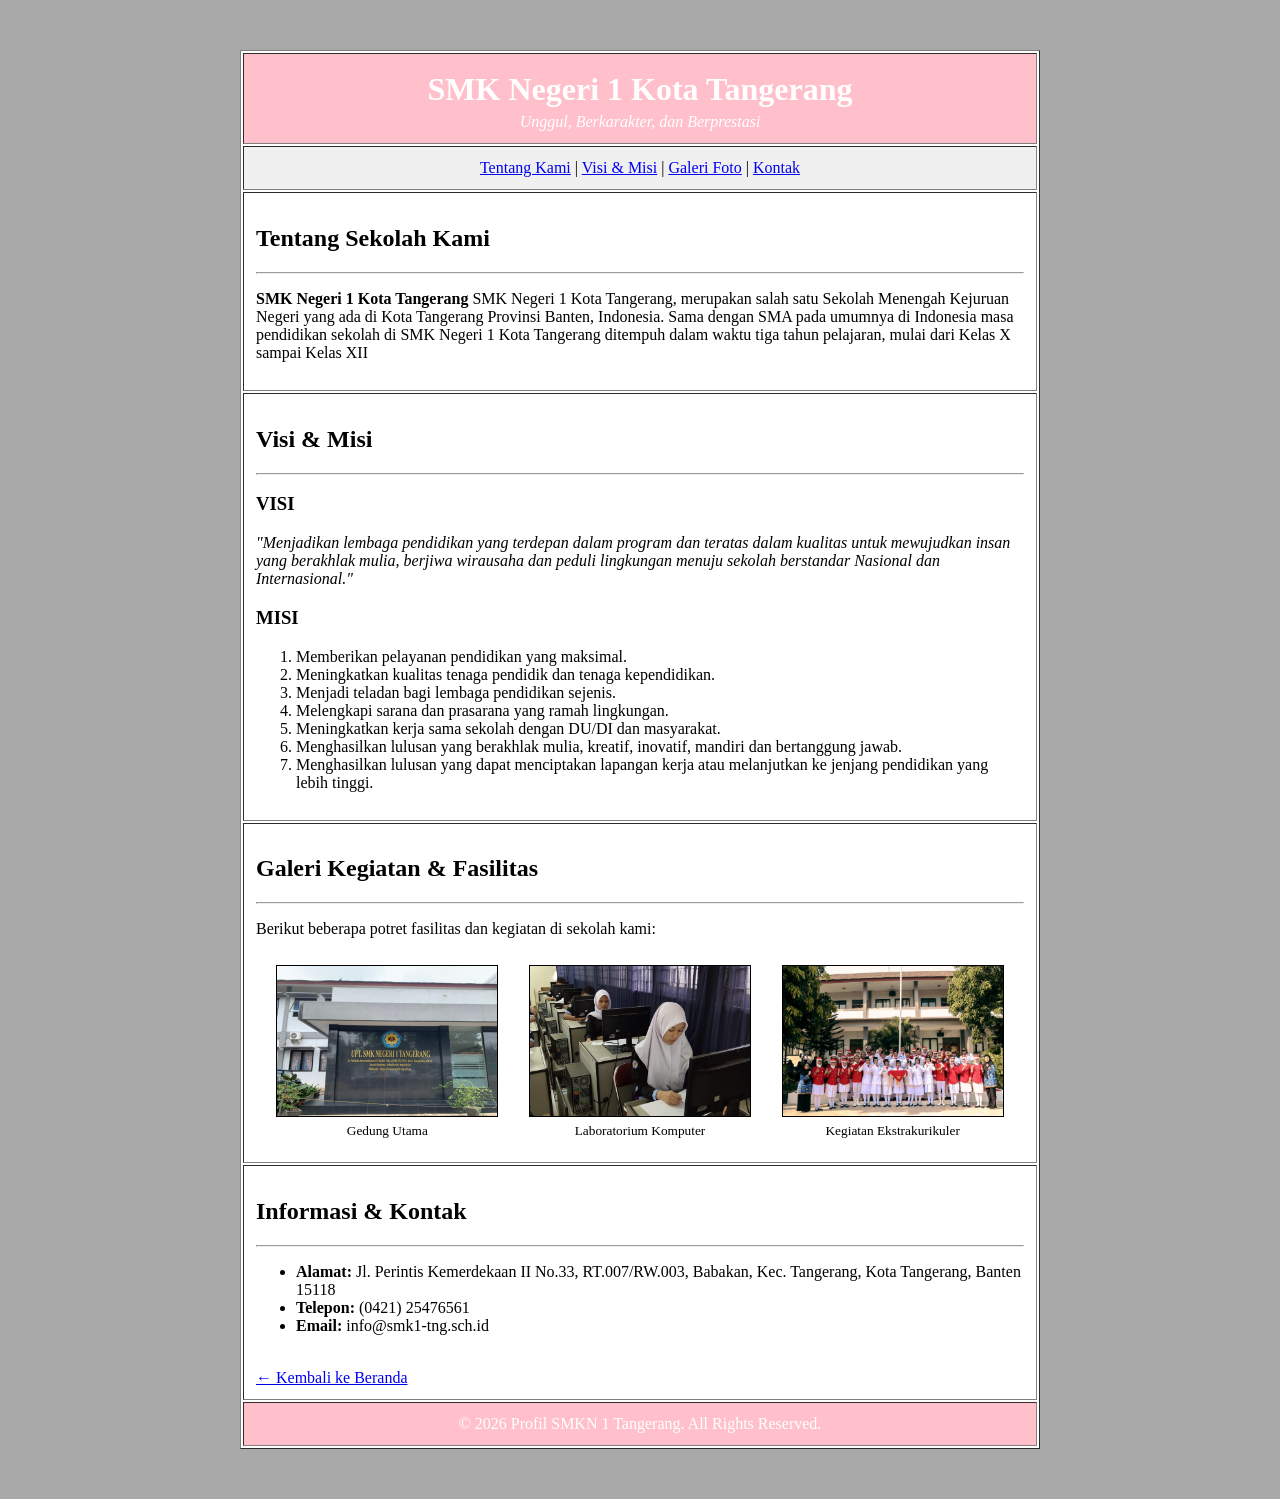
==== sekolahku.html @ 6affce79 "first commit" ====
<!DOCTYPE html>
<html lang="id">
<head>
    <meta charset="UTF-8">
    <title>Profil Sekolahku</title>
    <link rel="icon" type="image/x-icon" href="favicon.ico">
</head>

<body bgcolor="darkgrey" background="images/background.svg">
    <p>&nbsp;</p>
    
    <table border="1" width="800px" cellpadding="12px" align="center" bgcolor="white">
        
        <!-- Header -->
        <tr>
            <td bgcolor="pink" align="center">
                <h1 style="color: white; margin: 5px 0;">SMK Negeri 1 Kota Tangerang</h1>
                <p style="color: white; margin: 0;"><em>Unggul, Berkarakter, dan Berprestasi</em></p>
            </td>
        </tr>

        <!-- Menu Navigasi Sederhana -->
        <tr>
            <td bgcolor="#f0f0f0" align="center">
                <a href="#tentang">Tentang Kami</a> | 
                <a href="#visimisi">Visi & Misi</a> | 
                <a href="#galeri">Galeri Foto</a> | 
                <a href="#kontak">Kontak</a>
            </td>
        </tr>

        <!-- Konten Utama: Tentang Sekolah -->
        <tr>
            <td>
                <h2 id="tentang" color="teal">Tentang Sekolah Kami</h2>
                <hr>
                <p>
                    <strong>SMK Negeri 1 Kota Tangerang</strong> SMK Negeri 1 Kota Tangerang, merupakan salah satu Sekolah Menengah Kejuruan Negeri yang ada di Kota Tangerang Provinsi Banten, Indonesia. Sama dengan SMA pada umumnya di Indonesia masa pendidikan sekolah di SMK Negeri 1 Kota Tangerang ditempuh dalam waktu tiga tahun pelajaran, mulai dari Kelas X sampai Kelas XII
                </p>

            </td>
        </tr>

        <!-- Konten Utama: Visi & Misi -->

        <tr>
            <td>
                <h2 id="visimisi">Visi & Misi</h2>
                <hr>
                <h3>VISI</h3>
                <p>
                    <em>"Menjadikan lembaga pendidikan yang terdepan dalam program dan teratas dalam kualitas untuk mewujudkan insan yang berakhlak mulia, berjiwa wirausaha dan peduli lingkungan menuju sekolah berstandar Nasional dan Internasional."</em>
                </p>

                <h3>MISI</h3>
                <ol>
                    <li>Memberikan pelayanan pendidikan yang maksimal.</li>
                    <li>Meningkatkan kualitas tenaga pendidik dan tenaga kependidikan.</li>
                    <li>Menjadi teladan bagi lembaga pendidikan sejenis.</li>
                    <li>Melengkapi sarana dan prasarana yang ramah lingkungan.</li>
                    <li>Meningkatkan kerja sama sekolah dengan DU/DI dan masyarakat.</li>
                    <li>Menghasilkan lulusan yang berakhlak mulia, kreatif, inovatif, mandiri dan bertanggung jawab.</li>
                    <li>Menghasilkan lulusan yang dapat menciptakan lapangan kerja atau melanjutkan ke jenjang pendidikan yang lebih tinggi.</li>
                </ol>
            </td>
        </tr>

        <!-- Konten Utama: Galeri Foto -->
        <tr>
            <td>
                <h2 id="galeri">Galeri Kegiatan & Fasilitas</h2>
                <hr>
                <p>Berikut beberapa potret fasilitas dan kegiatan di sekolah kami:</p>
                
                <table border="0" width="100%" cellspacing="10" align="center">
                    <tr align="center">
                        <td>
                            <img src="foto/nesta.jpeg" alt="Gedung Sekolah" width="220" height="150" border="1"><br>
                            <small>Gedung Utama</small>
                        </td>
                        <td>
                            <img src="foto/labnesta.jpeg" alt="Laboratorium Komputer" width="220" height="150" border="1"><br>
                            <small>Laboratorium Komputer</small>
                        </td>
                        <td>
                            <img src="foto/paskinnnesta.jpeg" alt="Kegiatan Siswa" width="220" height="150" border="1"><br>
                            <small>Kegiatan Ekstrakurikuler</small>
                        </td>
                    </tr>
                </table>
            </td>
        </tr>

        <!-- Konten Utama: Informasi & Kontak -->
        <tr>
            <td>
                <h2 id="kontak">Informasi & Kontak</h2>
                <hr>
                <ul>
                    <li><strong>Alamat:</strong> Jl. Perintis Kemerdekaan II No.33, RT.007/RW.003, Babakan, Kec. Tangerang, Kota Tangerang, Banten 15118</li>
                    <li><strong>Telepon:</strong> (0421) 25476561</li>
                    <li><strong>Email:</strong> info@smk1-tng.sch.id</li>
                </ul>
                <br>
                <a href="./">← Kembali ke Beranda</a>
            </td>
        </tr>

        <!-- Footer -->
        <tr>
            <td bgcolor="pink" align="center">
                <p style="color: white; margin: 0; size: 2px;">
                    &copy; 2026 Profil SMKN 1 Tangerang. All Rights Reserved.
                </p>
            </td>
        </tr>

    </table>
    <p>&nbsp;</p>
</body>
</html>
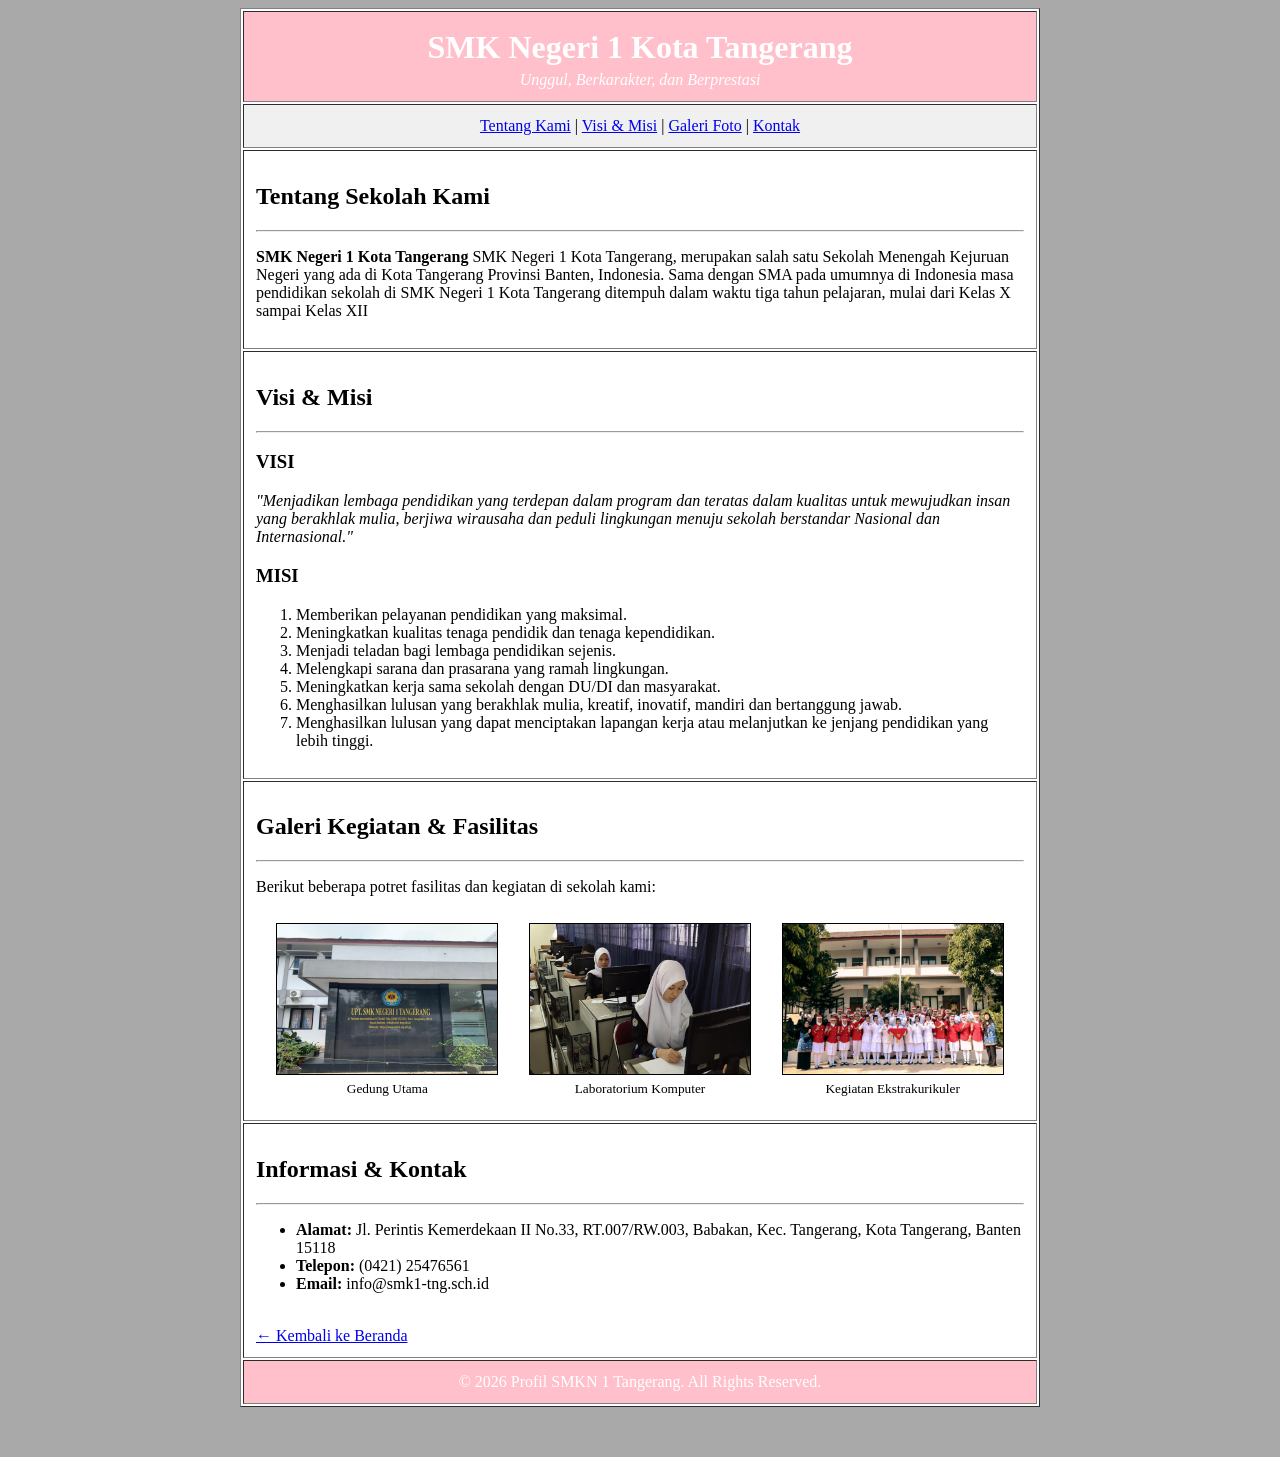
==== commit cd4f0732: "fix bug link" ====
--- a/sekolahku.html
+++ b/sekolahku.html
@@ -7,7 +7,6 @@
 </head>
 
 <body bgcolor="darkgrey" background="images/background.svg">
-    <p>&nbsp;</p>
     
     <table border="1" width="800px" cellpadding="12px" align="center" bgcolor="white">
         
@@ -19,7 +18,7 @@
             </td>
         </tr>
 
-        <!-- Menu Navigasi Sederhana -->
+        <!-- Nav bar -->
         <tr>
             <td bgcolor="#f0f0f0" align="center">
                 <a href="#tentang">Tentang Kami</a> | 
@@ -83,7 +82,7 @@
                             <small>Laboratorium Komputer</small>
                         </td>
                         <td>
-                            <img src="foto/paskinnnesta.jpeg" alt="Kegiatan Siswa" width="220" height="150" border="1"><br>
+                            <img src="foto/paskibnesta.jpeg" alt="Kegiatan Siswa" width="220" height="150" border="1"><br>
                             <small>Kegiatan Ekstrakurikuler</small>
                         </td>
                     </tr>
@@ -102,7 +101,7 @@
                     <li><strong>Email:</strong> info@smk1-tng.sch.id</li>
                 </ul>
                 <br>
-                <a href="./">← Kembali ke Beranda</a>
+                <a href="./index.html">← Kembali ke Beranda</a>
             </td>
         </tr>
 
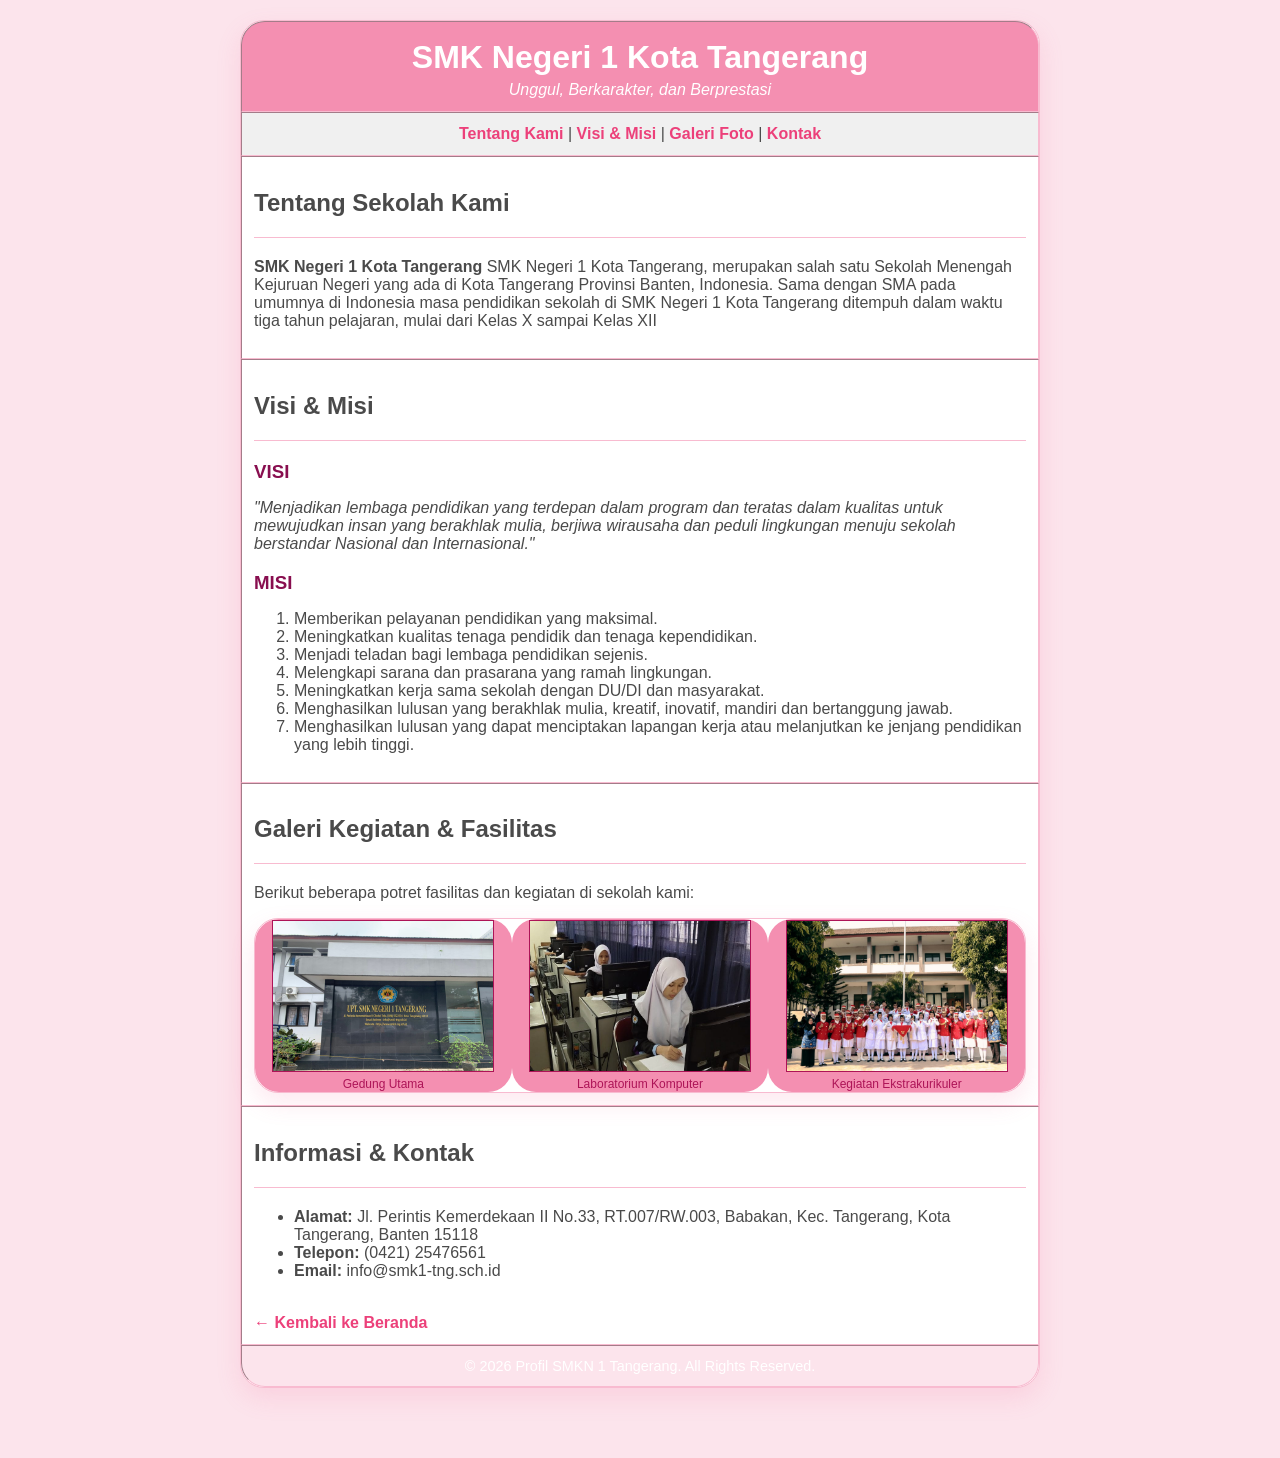
==== commit 54e761db: "stying with css" ====
--- a/sekolahku.html
+++ b/sekolahku.html
@@ -4,6 +4,7 @@
     <meta charset="UTF-8">
     <title>Profil Sekolahku</title>
     <link rel="icon" type="image/x-icon" href="favicon.ico">
+    <link rel="stylesheet" href="style.css">
 </head>
 
 <body bgcolor="darkgrey" background="images/background.svg">
--- a/style.css
+++ b/style.css
@@ -0,0 +1,75 @@
+/* --- REGULASI DASAR --- */
+body {
+    font-family: 'Segoe UI', Tahoma, Geneva, Verdana, sans-serif;
+    background-color: #fce4ec; /* Background luar pink soft */
+    color: #4a4a4a;
+    margin: 0;
+    padding: 20px 0;
+}
+
+/* --- TABEL UTAMA --- */
+table {
+    border-collapse: separate;
+    border-spacing: 0;
+    border-radius: 24px;
+    box-shadow: 0 10px 25px rgba(240, 98, 146, 0.15); /* Bayangan pink halus */
+    border: 1px solid #f8bbd0;
+    background-color: #ffffff;
+}
+
+/* --- HEADER (BARIS PERTAMA) --- */
+tr:first-child td {
+    background-color: #f48fb1 !important; /* Warna pink utama */
+    border-top-left-radius: 24px;
+    border-top-right-radius: 24px;
+    color: #ffffff;
+}
+
+/* --- TAUTAN / NAVIGASI --- */
+a {
+    color: #ec407a;
+    text-decoration: none;
+    font-weight: 600;
+    transition: color 0.2s ease;
+}
+
+a:hover {
+    color: #ad1457;
+    text-decoration: underline;
+}
+
+/* --- KONTEN & BERITA --- */
+h1, h3 {
+    color: #880e4f;
+    margin-bottom: 8px;
+}
+
+hr {
+    border: none;
+    height: 1px;
+    background-color: #f8bbd0;
+    margin: 20px 0;
+}
+
+/* --- SIDEBAR TAUTAN EKSTERNAL --- */
+td[bgcolor="lightgrey"] {
+    background-color: #fff5f8 !important; /* Pink sangat muda untuk sidebar */
+    border-left: 1px dashed #f8bbd0;
+}
+
+td[bgcolor="lightgrey"] ol {
+    padding-left: 20px;
+}
+
+td[bgcolor="lightgrey"] li {
+    margin-bottom: 6px;
+}
+
+/* --- FOOTER (BARIS TERAKHIR) --- */
+tr:last-child td {
+    background-color: #fce4ec;
+    border-bottom-left-radius: 24px;
+    border-bottom-right-radius: 24px;
+    color: #ad1457;
+    font-size: 0.9em;
+}
